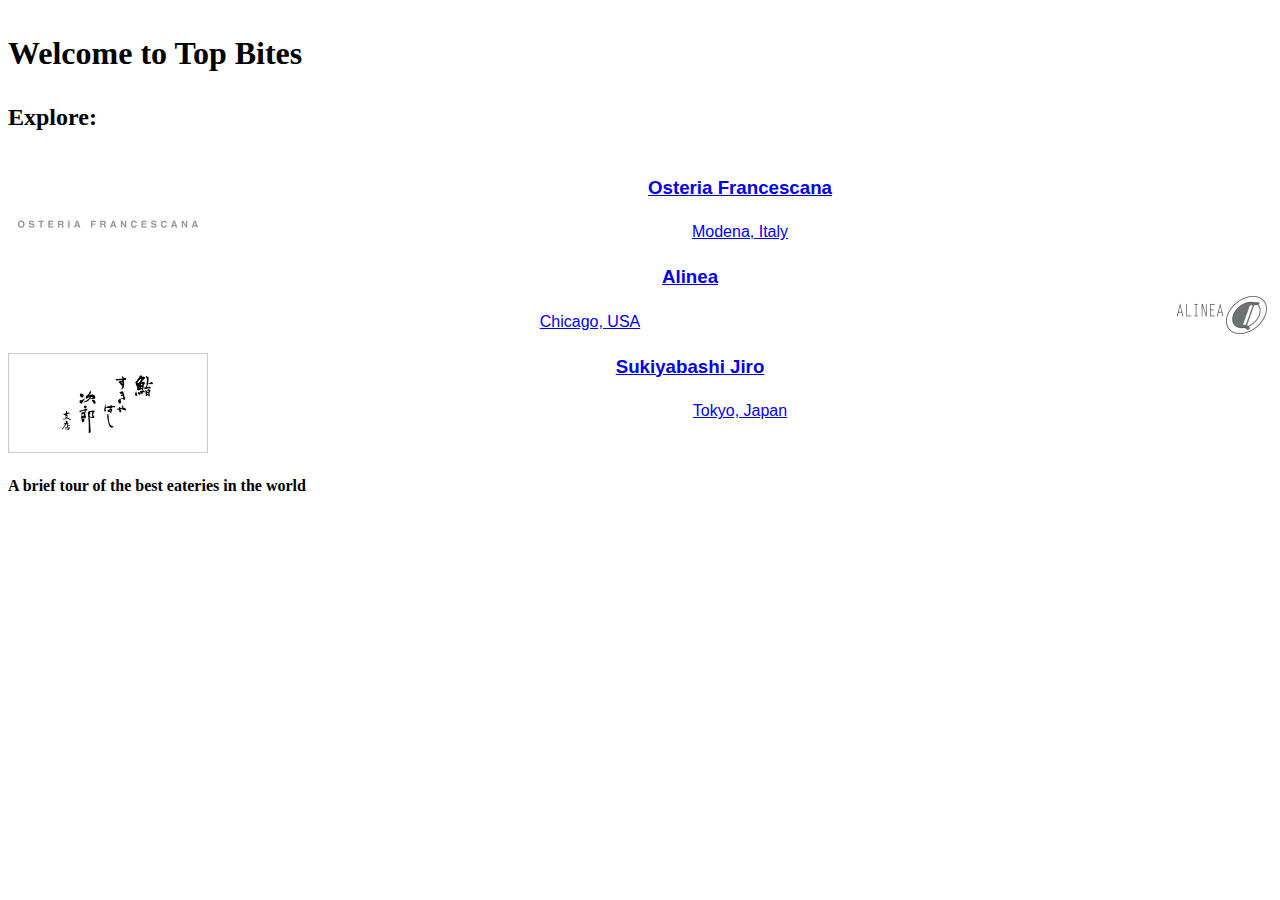
==== index.html @ 78d1425c "Add files via upload" ====
<!DOCTYPE html>
<html lang="en" dir="ltr">
  <head>
    <meta charset="utf-8">
    <title>Top Bites</title>
    <link rel="stylesheet" type="text/css" href=style.css>
  </head>
  <body>
    <a class="skip-main" href="#main" > Skip to Content </a>

    <header>
    <h1>
      Welcome to Top Bites
    </h1>

    <h2 id="main" tabindex="-1">
      Explore:
    </h2>
  </header>

    <nav>
      <div class="nav_items" align="center">
      <div class="osteria">
        <a href="osteria.html"><img src="osteria_francescana_logo.jpg">
        <h3>Osteria Francescana</h3>
        <p>Modena, Italy</p></a>
      </div>
      <div class="alinea">
        <a href="alinea.html"><img src="alinea_logo.jpg">
        <h3>Alinea</h3>
        <p>Chicago, USA</p></a>
      </div>
      <div class="sukiyabashi">
        <a href="sukiyabashi.html"><img src="sukiyabashi_logo.png">
        <h3>Sukiyabashi Jiro</h3>
        <p>Tokyo, Japan</p></a>
      </div>
      </div>
      <!--<ul>
        <li><img class="restaurants" src="osteria_francescana_logo.jpg"></li>
          <p class="nav_text">Osteria Francescana in Modena, Italy</p>
        <li><img class="restaurants1" src="alinea_logo.jpg"></li>
          <p class="nav_text">Alinea, in Chicago Illinois, USA</p>
        <li><img class="restaurants" src="sukiyabashi_logo.png"></li>
          <p class="nav_text">Sukiyabashi Jiro in Tokyo, Japan</p>
      </ul>-->
    </nav>

    <h4>
       A brief tour of the best eateries in the world
    </h4>

  </body>
</html>
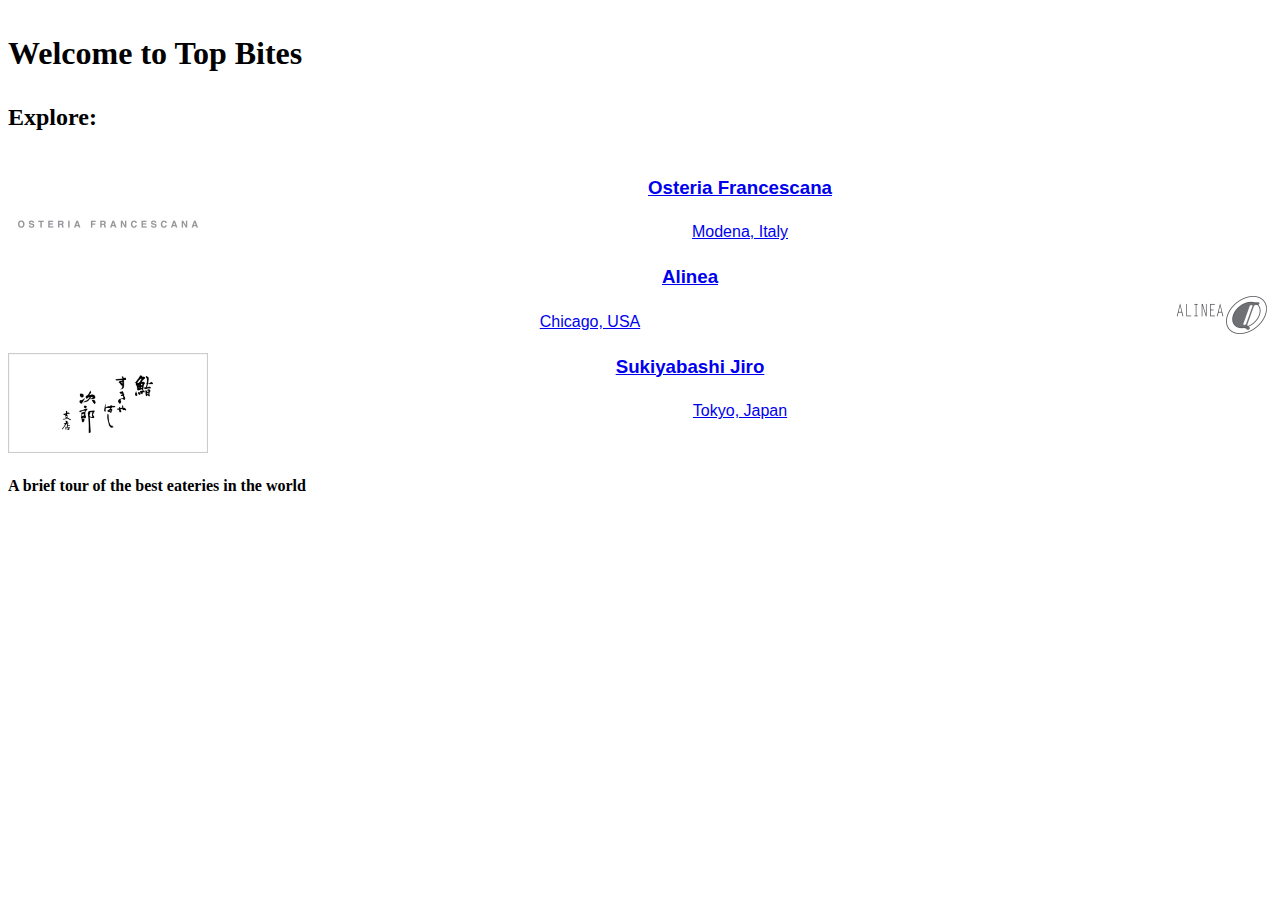
==== commit 0de74887: "Add files via upload" ====
--- a/index.html
+++ b/index.html
@@ -12,7 +12,7 @@
     <h1>
       Welcome to Top Bites
     </h1>
-
+    <div role="main">
     <h2 id="main" tabindex="-1">
       Explore:
     </h2>
@@ -21,17 +21,17 @@
     <nav>
       <div class="nav_items" align="center">
       <div class="osteria">
-        <a href="osteria.html"><img src="osteria_francescana_logo.jpg">
+        <a href="osteria.html"><img src="osteria_francescana_logo.jpg" alt="Osteria Francescana logo">
         <h3>Osteria Francescana</h3>
         <p>Modena, Italy</p></a>
       </div>
       <div class="alinea">
-        <a href="alinea.html"><img src="alinea_logo.jpg">
+        <a href="alinea.html"><img src="alinea_logo.jpg" alt="Alinea logo">
         <h3>Alinea</h3>
         <p>Chicago, USA</p></a>
       </div>
       <div class="sukiyabashi">
-        <a href="sukiyabashi.html"><img src="sukiyabashi_logo.png">
+        <a href="sukiyabashi.html"><img src="sukiyabashi_logo.png" alt="Sukiyabashi Jiro logo">
         <h3>Sukiyabashi Jiro</h3>
         <p>Tokyo, Japan</p></a>
       </div>
@@ -49,6 +49,6 @@
     <h4>
        A brief tour of the best eateries in the world
     </h4>
-
+  </div>
   </body>
 </html>
